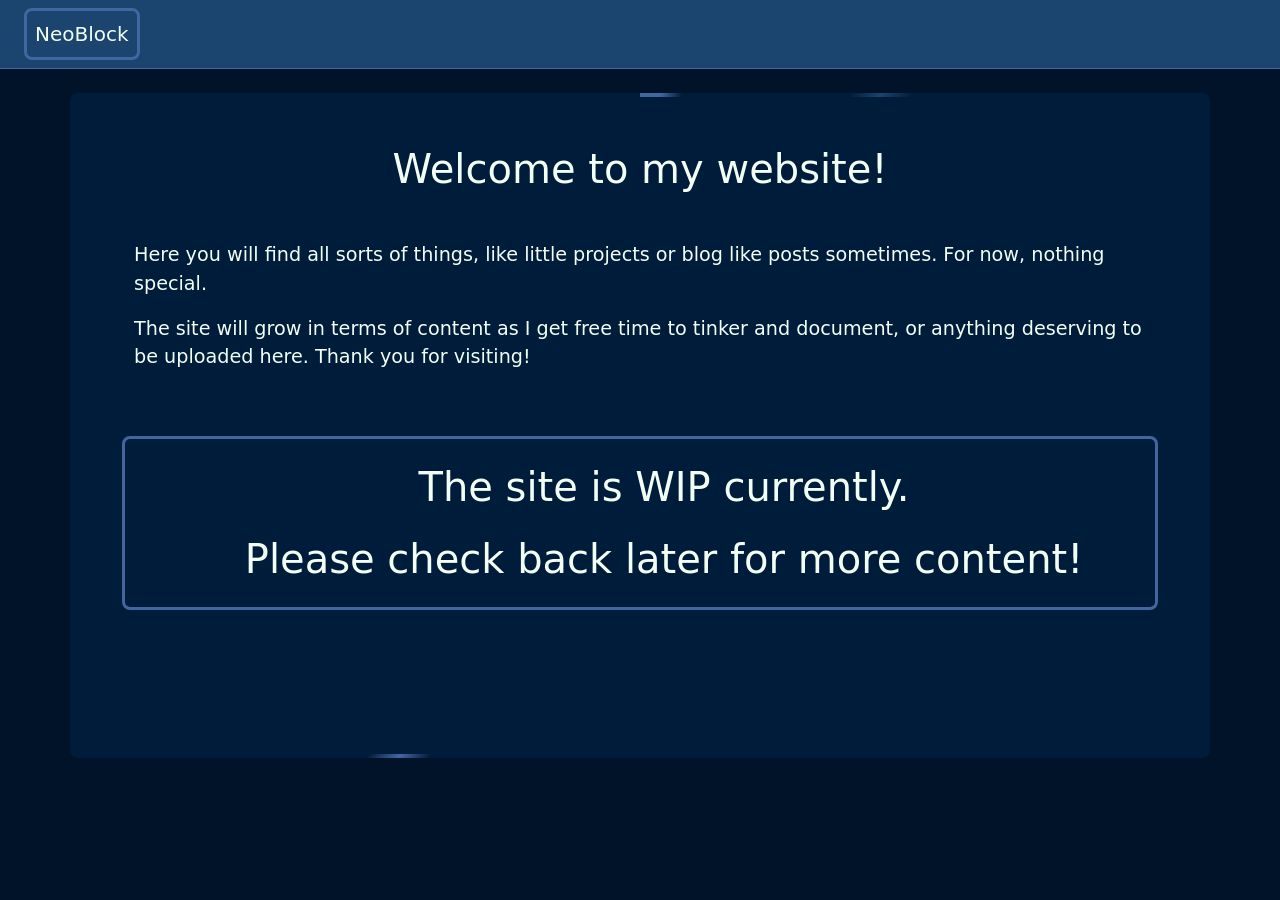
==== public/index.html @ da2ea76e "Moved site to public subdir." ====
<!DOCTYPE html>
<html lang="en">
<head>
    <meta charset="UTF-8">
    <meta name="viewport" content="width=device-width, initial-scale=1.0">

    <link href="https://cdn.jsdelivr.net/npm/bootstrap@5.3.8/dist/css/bootstrap.min.css" rel="stylesheet" integrity="sha384-sRIl4kxILFvY47J16cr9ZwB07vP4J8+LH7qKQnuqkuIAvNWLzeN8tE5YBujZqJLB" crossorigin="anonymous">
    <link rel="stylesheet" href="https://cdn.jsdelivr.net/npm/bootstrap-icons@1.13.1/font/bootstrap-icons.min.css">
    <link rel="stylesheet" href="styles/index.css">

    <script src="https://cdn.jsdelivr.net/npm/bootstrap@5.3.8/dist/js/bootstrap.bundle.min.js" integrity="sha384-FKyoEForCGlyvwx9Hj09JcYn3nv7wiPVlz7YYwJrWVcXK/BmnVDxM+D2scQbITxI" crossorigin="anonymous"></script>

    <title>Home - NeoBlock</title>
</head>
<body>
    <nav class="navbar sticky-top px-4 py-2 mb-2 mb-lg-4">
        <a class="navbar-brand" href="#" title="Click to scroll to top">NeoBlock</a>
    </nav>
    <div class="container mb-4 mt-4 p-1">
        <div class="content">
            <div class="row p-2 py-5 px-3 p-lg-5">
                <h1 class="col-12 text-center mb-5">Welcome to my website!</h1>
                <p class="col-12">Here you will find all sorts of things, like little projects or blog like posts sometimes. For now, nothing special.</p>
                <p class="col-12">The site will grow in terms of content as I get free time to tinker and document, or anything deserving to be uploaded here. Thank you for visiting!</p>
                <div class="disclaimer col-12 mt-5 text-center">
                    <h1 class="m-4 col-12">The site is WIP currently.</h1>
                    <h1 class="m-4 col-12">Please check back later for more content!</h1>
                </div>
            </div>
            <div class="col-12 py-5"></div>
        </div>
    </div>
</body>
</html>
---- public/styles/index.css ----
@import url("colors-globals.css");
@import url("navbar.css");
@import url("header.css");
@import url("footer.css");

body{
    background-color: var(--body-background);
    color: var(--text);
}

/* 1. Register the custom angle property so CSS knows how to animate it */
@property --angle {
  syntax: '<angle>';
  initial-value: 0deg;
  inherits: false;
}

.disclaimer{
  background-color: var(--background);
  color: var(--text);
  border: 0.2rem solid var(--primary);
  border-radius: 0.5rem;
}

.container {
  /* 2. Use the variable inside a conic gradient */
  background: conic-gradient(from var(--angle), var(--primary) 1%, var(--background) 2%, var(--background) 9%, var(--secondary) 10%, var(--background) 11%, var(--background) 59%, var(--primary) 60%, var(--background) 61%);
  animation: chase-glow 4s linear infinite;
  border-radius: 0.5rem;
  padding: 1rem;
}

/* 3. Animate the registered custom property instead of the background */
@keyframes chase-glow {
  from {
    --angle: 0deg;
  }
  to {
    --angle: 360deg;
  }
}
    
.content{
    background-color: var(--background);
    color: var(--text);
    margin: auto;
}

p{
  font-size: 1.2rem;
}

.row{
  margin:0;
}

ul{
  list-style-type: none;
}

ul a{
  color: var(--text);
  border: 0.2rem solid var(--primary);
  transition: all 0.3s;
  text-decoration: none;
}

ul:hover a{
  color: var(--highlight);
  border-color: var(--highlight);
}
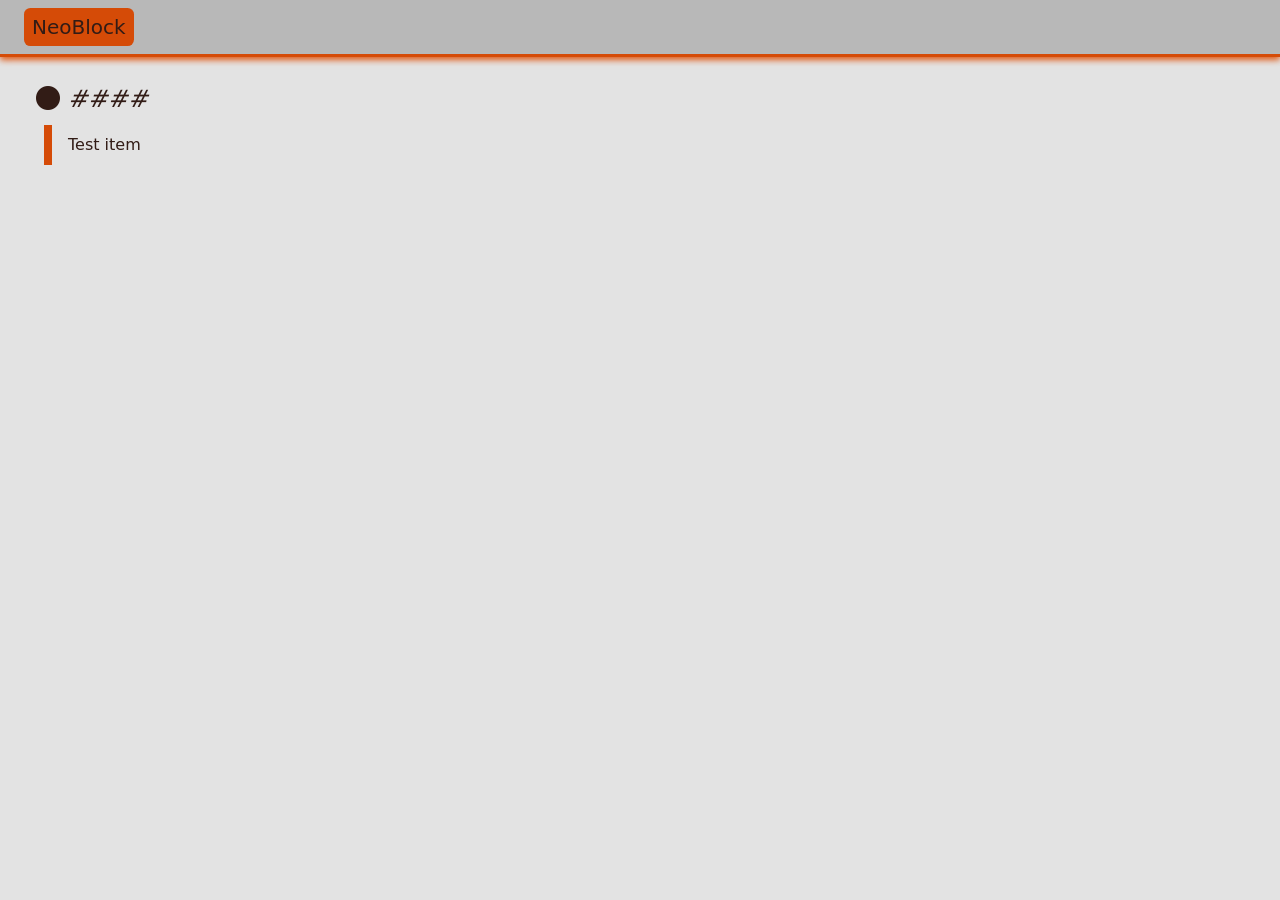
==== commit 2144ec7f: "Revised look and style." ====
--- a/public/index.html
+++ b/public/index.html
@@ -1,34 +1,21 @@
 <!DOCTYPE html>
 <html lang="en">
 <head>
-    <meta charset="UTF-8">
-    <meta name="viewport" content="width=device-width, initial-scale=1.0">
+  <meta charset="UTF-8">
+  <meta name="viewport" content="width=device-width, initial-scale=1.0">
+  <title>Redirecting...</title>
+  <script>
+    (function() {
+      // Target path based on language match
+      var lang = (navigator.language || navigator.userLanguage || '').toLowerCase();
+      var target = lang.startsWith('hu') ? 'hu/' : 'en/';
 
-    <link href="https://cdn.jsdelivr.net/npm/bootstrap@5.3.8/dist/css/bootstrap.min.css" rel="stylesheet" integrity="sha384-sRIl4kxILFvY47J16cr9ZwB07vP4J8+LH7qKQnuqkuIAvNWLzeN8tE5YBujZqJLB" crossorigin="anonymous">
-    <link rel="stylesheet" href="https://cdn.jsdelivr.net/npm/bootstrap-icons@1.13.1/font/bootstrap-icons.min.css">
-    <link rel="stylesheet" href="styles/index.css">
-
-    <script src="https://cdn.jsdelivr.net/npm/bootstrap@5.3.8/dist/js/bootstrap.bundle.min.js" integrity="sha384-FKyoEForCGlyvwx9Hj09JcYn3nv7wiPVlz7YYwJrWVcXK/BmnVDxM+D2scQbITxI" crossorigin="anonymous"></script>
-
-    <title>Home - NeoBlock</title>
+      // Immediate redirect using location.replace to avoid clogging browser history
+      window.location.replace(window.location.pathname.replace("index.html", target) + "index.html");
+    })();
+  </script>
 </head>
 <body>
-    <nav class="navbar sticky-top px-4 py-2 mb-2 mb-lg-4">
-        <a class="navbar-brand" href="#" title="Click to scroll to top">NeoBlock</a>
-    </nav>
-    <div class="container mb-4 mt-4 p-1">
-        <div class="content">
-            <div class="row p-2 py-5 px-3 p-lg-5">
-                <h1 class="col-12 text-center mb-5">Welcome to my website!</h1>
-                <p class="col-12">Here you will find all sorts of things, like little projects or blog like posts sometimes. For now, nothing special.</p>
-                <p class="col-12">The site will grow in terms of content as I get free time to tinker and document, or anything deserving to be uploaded here. Thank you for visiting!</p>
-                <div class="disclaimer col-12 mt-5 text-center">
-                    <h1 class="m-4 col-12">The site is WIP currently.</h1>
-                    <h1 class="m-4 col-12">Please check back later for more content!</h1>
-                </div>
-            </div>
-            <div class="col-12 py-5"></div>
-        </div>
-    </div>
+  <p>Redirecting / Átirányítás...</p>
 </body>
-</html>+</html>
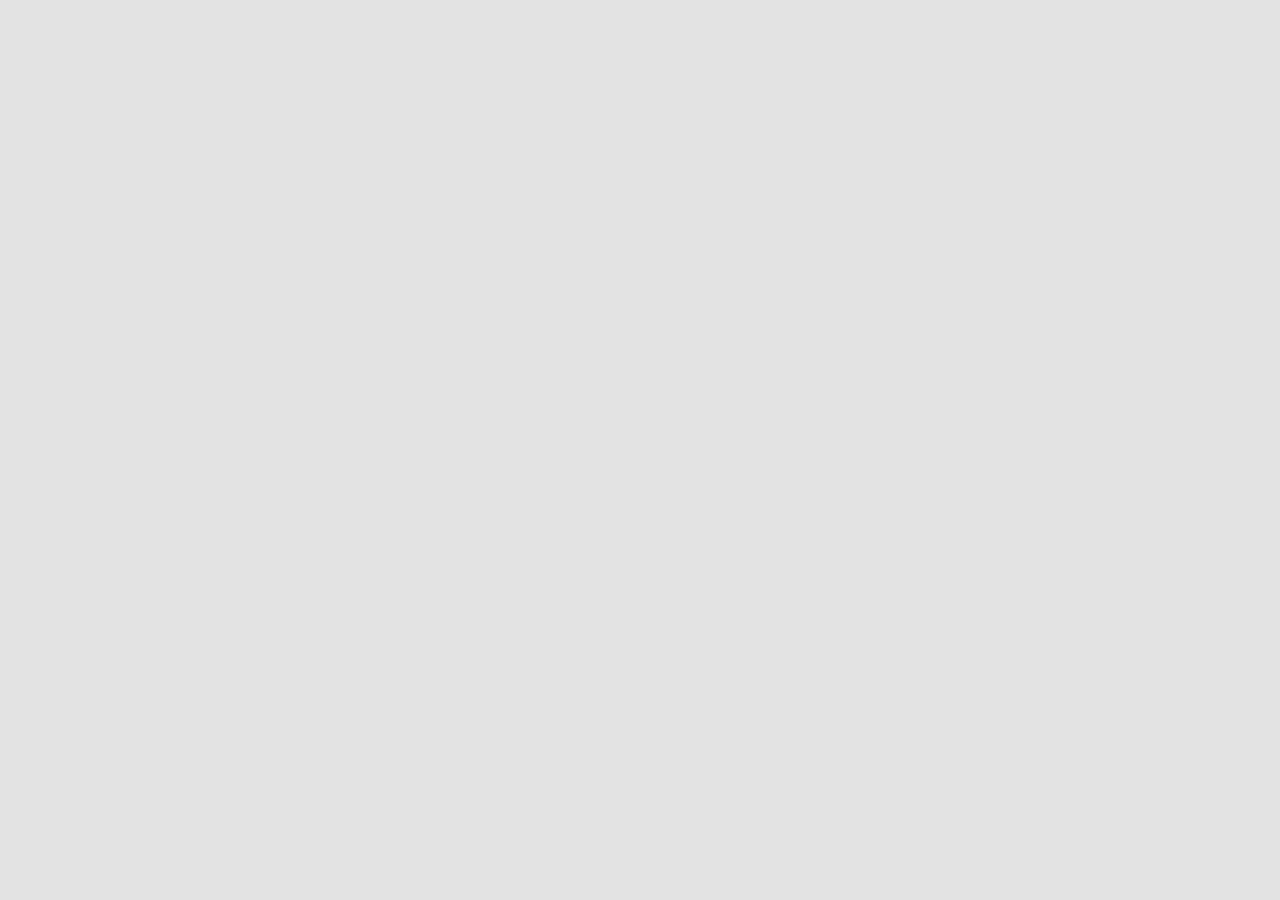
==== commit a614bfd0: "Added a test post. Created an intro sequence on main page load. Renamed "colors-globals.css" to "glo" ====
--- a/public/index.html
+++ b/public/index.html
@@ -1,21 +1,87 @@
 <!DOCTYPE html>
 <html lang="en">
 <head>
-  <meta charset="UTF-8">
-  <meta name="viewport" content="width=device-width, initial-scale=1.0">
-  <title>Redirecting...</title>
-  <script>
-    (function() {
-      // Target path based on language match
-      var lang = (navigator.language || navigator.userLanguage || '').toLowerCase();
-      var target = lang.startsWith('hu') ? 'hu/' : 'en/';
+    <meta charset="UTF-8">
+    <meta name="viewport" content="width=device-width, initial-scale=1.0">
 
-      // Immediate redirect using location.replace to avoid clogging browser history
-      window.location.replace(window.location.pathname.replace("index.html", target) + "index.html");
-    })();
-  </script>
+    <link rel="stylesheet" href="styles/bootstrap.min.css">
+    <link rel="stylesheet" href="styles/bootstrap-icons.css">
+    <link rel="stylesheet" href="styles/index.css">
+    <title>Home - NeoBlock</title>
 </head>
 <body>
-  <p>Redirecting / Átirányítás...</p>
+	<div class="g-0 m-0 p-0 justify-content-center align-items-center d-flex flex-column">
+		<h1 id="intro-text" class="animation-base d-flex flex-column text-center">
+			Just a moment.
+		</h1>
+
+
+		<div id="intro-theme" class="animation-base d-flex flex-column align-items-center text-center" style="max-height: 2rem">
+			<h2 id="intro-theme-header" class="animation-base">Please select your desired theme.</h2>
+
+			<div id="intro-theme-select" class="animation-base">
+				<p>Selector.</p>
+				<button type="submit" id="intro-theme-submit">Continue</button>
+			</div>
+
+
+			<div id="intro-theme-reminder" class="animation-base">
+				Don't worry. You can change it later.
+			</div>
+		</div>
+
+		<div id="content" class="animation-base d-flex flex-column align-items-center">
+			<a class="card-wrapper d-flex flex-column align-items-center"  href="posts/test/index.html">
+				<div class="card">
+					<div class="row">
+						<img src="https://imgv3.fotor.com/images/side/three-different-placeholder-images-for-web-advertising.png" class="col-4">
+						<div class="col-8">
+							<h2>Short title</h2>
+							<p>
+								Description of a few sentences.
+								Lorem ipsum dolor sit amet consectetur adipiscing elit.
+								Amet consectetur adipiscing elit quisque faucibus ex sapien.
+								Quisque faucibus ex sapien vitae pellentesque sem placerat.
+								Vitae pellentesque sem placerat in id cursus mi.
+							</p>
+						</div>
+					</div>
+				</div>
+			</a>
+			
+			<div class="card-wrapper d-flex flex-column align-items-center">
+				<div class="card">
+					Content Card
+				</div>
+			</div>
+			
+			<div class="card-wrapper d-flex flex-column align-items-center">
+				<div class="card">
+					Content Card
+				</div>
+			</div>
+			
+			<div class="card-wrapper d-flex flex-column align-items-center">
+				<div class="card">
+					Content Card
+				</div>
+			</div>
+			
+			<div class="card-wrapper d-flex flex-column align-items-center">
+				<div class="card">
+					Content Card
+				</div>
+			</div>
+			
+			<div class="card-wrapper d-flex flex-column align-items-center">
+				<div class="card">
+					Content Card
+				</div>
+			</div>
+		</div>
+	</div>
+
+<script src="scripts/intro.js"></script>
+<script src="scripts/show_cards.js"></script>
 </body>
 </html>
--- a/public/styles/index.css
+++ b/public/styles/index.css
@@ -0,0 +1,27 @@
+@import "globals.css";
+
+body{
+	color: var(--text-color);
+	background-color: var(--background-color);
+}
+
+#content{
+	transition: 8s max-height ease-in-out;
+}
+
+#content img{
+	max-height: 20rem;
+	max-width: calc(20rem * (16 / 9));
+	border-radius: 0.5rem;
+}
+
+#intro-theme{
+	overflow: hidden;
+	transition: 6s max-height 1s;
+}
+
+#intro-container {
+    align-items: center;
+    justify-items: center;
+    min-height: 100vh;
+}
